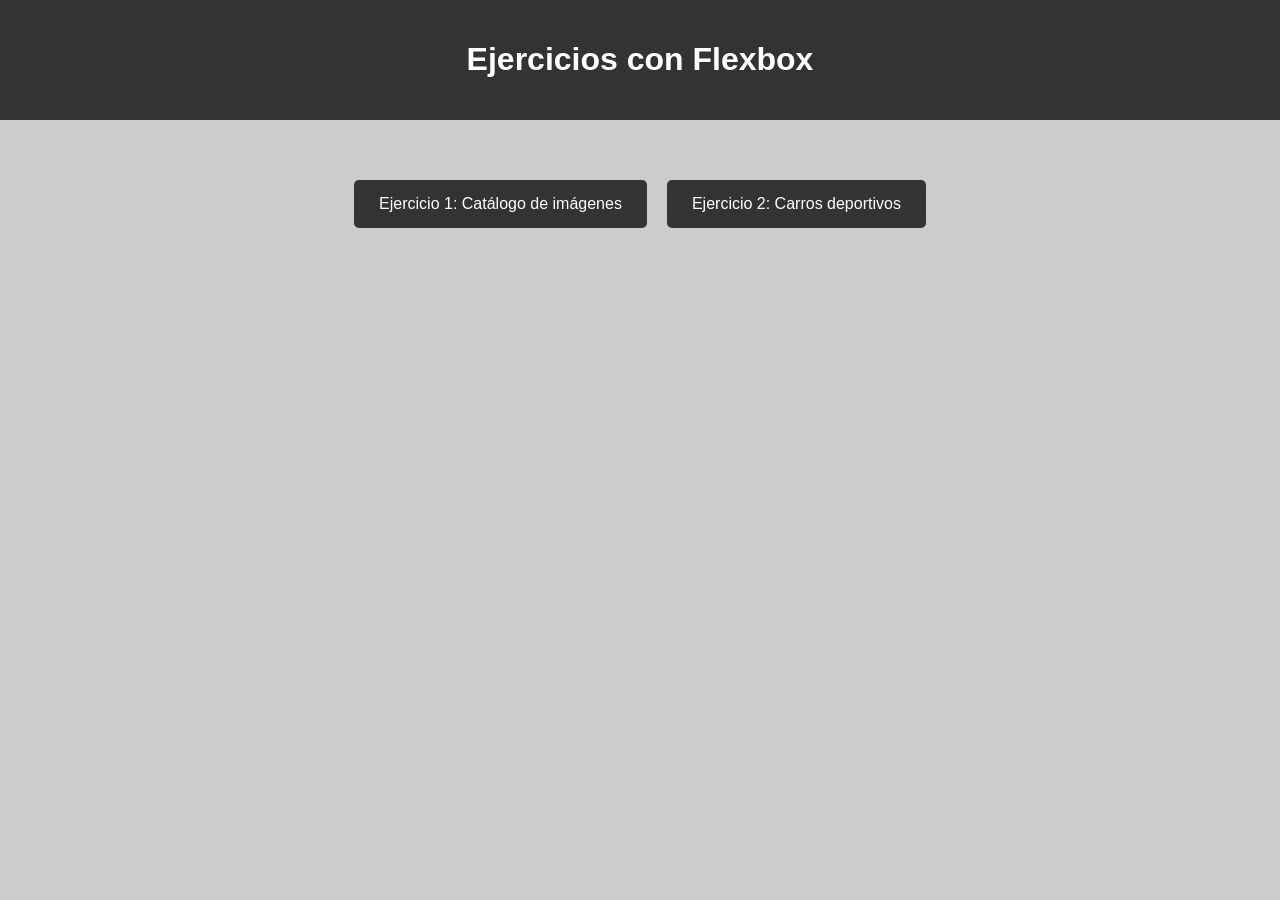
==== flexbox/inicio.html @ 5c259dad "Ejercicios de Flexbox: inicio, catálogo de imágenes y carros deportivos Co-Authored-By: Claude Sonne" ====
<!DOCTYPE html>
<html lang="es">
<head>
    <meta charset="UTF-8">
    <title>Ejercicios con Flexbox</title>
    <link rel="stylesheet" href="estilos.css">
</head>
<body>
    <header>
        <h1>Ejercicios con Flexbox</h1>
    </header>

    <section class="botones">
        <a class="boton" href="ejercicio1.html">Ejercicio 1: Catálogo de imágenes</a>
        <a class="boton" href="ejercicio2.html">Ejercicio 2: Carros deportivos</a>
    </section>
</body>
</html>
---- flexbox/estilos.css ----
body {
    font-family: Arial, sans-serif;
    margin: 0;
    background-color: #cccccc;
    text-align: center;
}

header {
    background-color: #333333;
    color: white;
    padding: 20px;
}

/* Pantalla de inicio */
.botones {
    display: flex;
    justify-content: center;
    gap: 20px;
    margin-top: 60px;
}

.boton {
    background-color: #333333;
    color: white;
    text-decoration: none;
    padding: 15px 25px;
    border-radius: 5px;
}

.boton:hover {
    background-color: #555555;
}

/* Ejercicios */
.volver {
    display: inline-block;
    margin: 15px;
    color: #333333;
}

.catalogo {
    display: flex;
    flex-wrap: wrap;
    justify-content: center;
    gap: 15px;
    padding: 20px;
}

.catalogo article {
    background-color: white;
    border: 1px dashed #999999;
    padding: 10px;
}

.catalogo img {
    width: 140px;
    height: 140px;
    object-fit: cover;
}
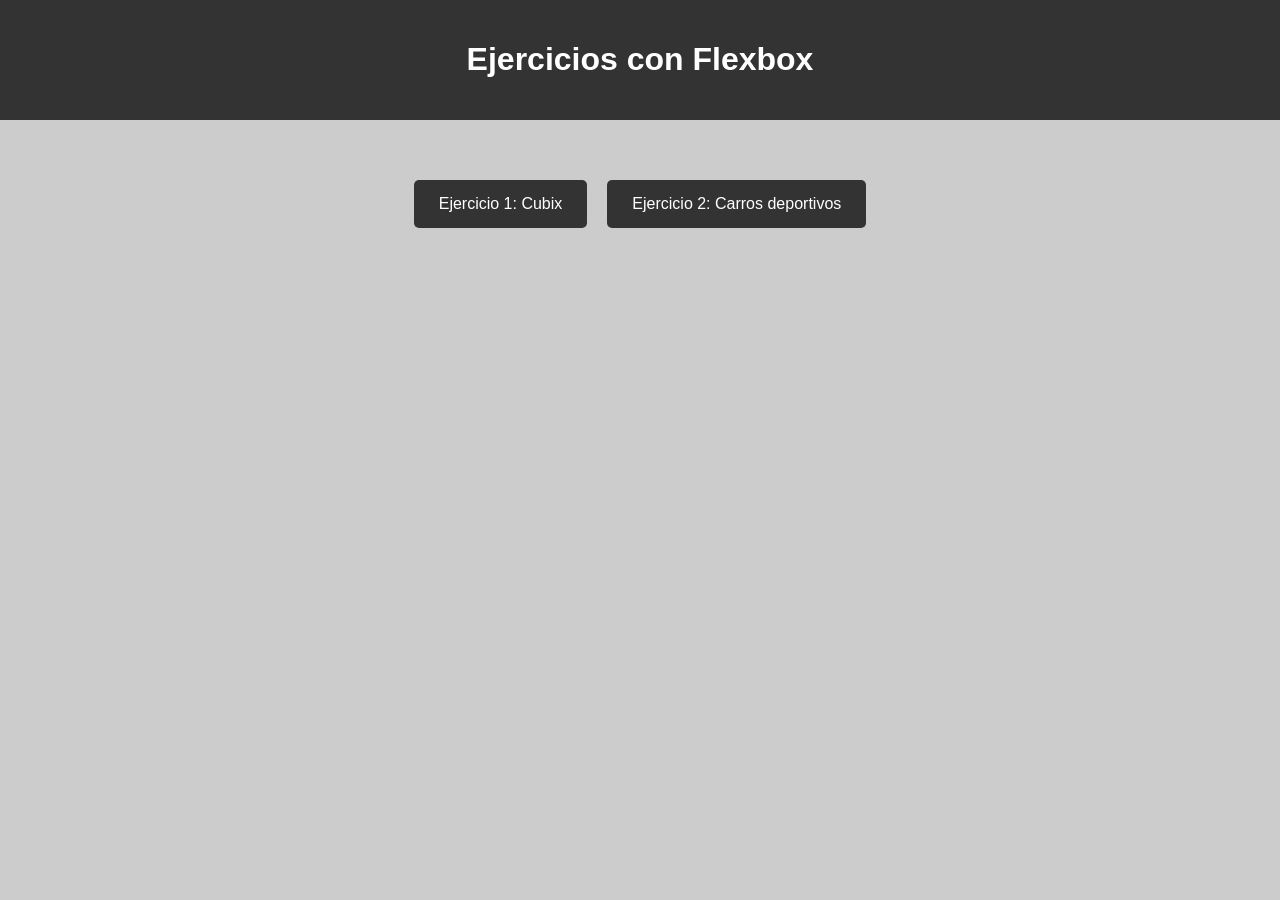
==== commit 01bd6c13: "Cambiar ejercicio 1 al catálogo de Cubix Co-Authored-By: Claude Sonnet 5 <noreply@anthropic.com>" ====
--- a/flexbox/inicio.html
+++ b/flexbox/inicio.html
@@ -11,7 +11,7 @@
     </header>
 
     <section class="botones">
-        <a class="boton" href="ejercicio1.html">Ejercicio 1: Catálogo de imágenes</a>
+        <a class="boton" href="ejercicio1.html">Ejercicio 1: Cubix</a>
         <a class="boton" href="ejercicio2.html">Ejercicio 2: Carros deportivos</a>
     </section>
 </body>
